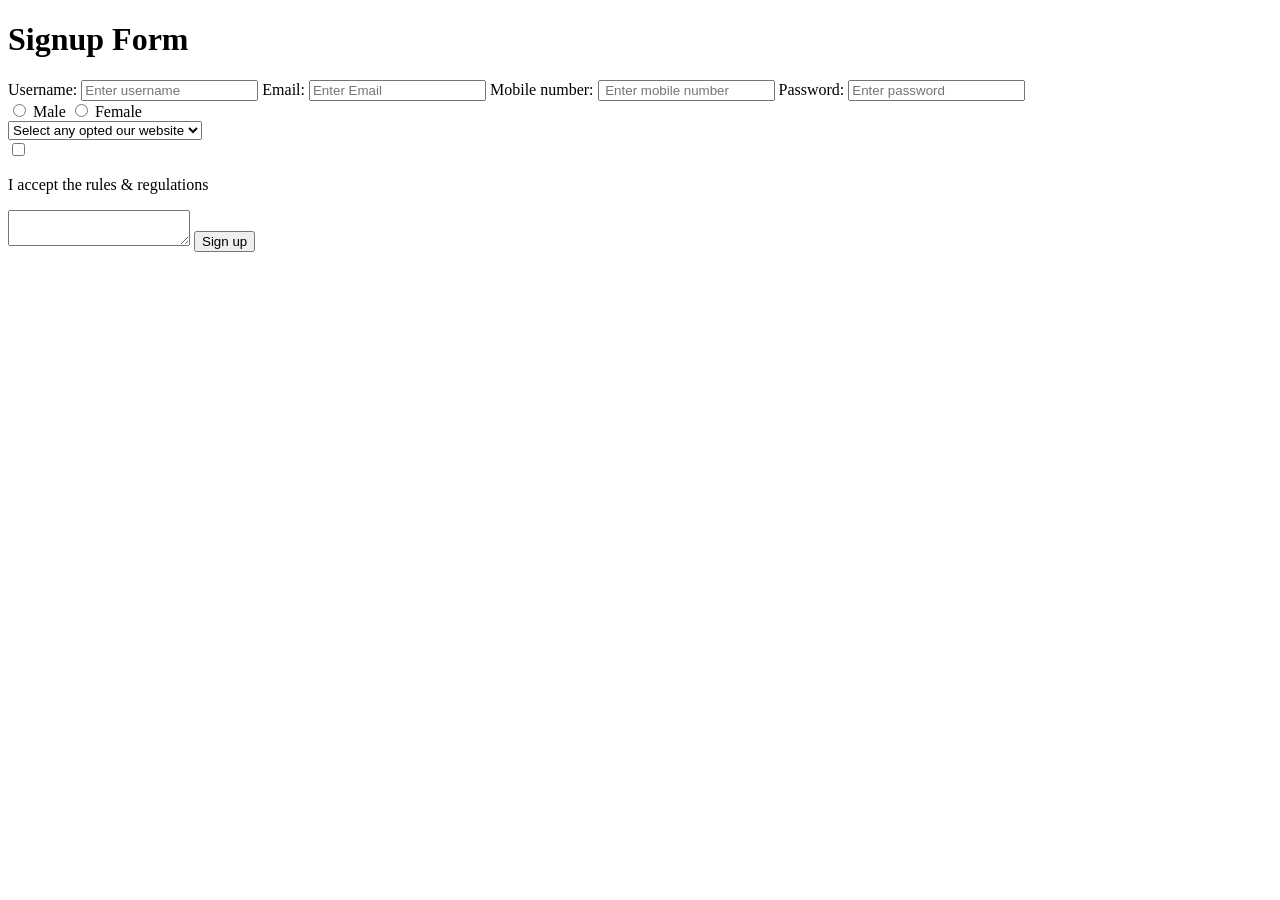
==== signupform.html @ 6a1b291d "Added signup form" ====
<!DOCTYPE html>
<html lang="en">
<head>
    <meta charset="UTF-8">
    <meta name="viewport" content="width=device-width, is nitial-scale=1.0">
    <title>Signupform</title>
   <link rel="stylesheet" href="Signup.css">
</head>
<body>
<form id = "myform">
    <h1 id = "Signup">Signup Form</h1>
    <label> Username:</label>
    <input type = "text" placeholder="Enter username" required/>
    <!-- saigandam1390@gmail.com -->
    <label> Email:</label>
    <input type = "Email" placeholder="Enter Email" required/>
    <!-- 9182791869 -->
    <label>Mobile number:</label>
    <input type = "tel" placeholder=" Enter mobile number" required/>
    <label> Password:</label>
    <input type = "password" placeholder="Enter password" required/>
    <div id ="gender">
        <input type = "radio" value ="male" name="gender"><span> Male</span>
        <input type = "radio" value ="female" name="gender"><span> Female</span>
    </div>
    <select>
        <option Selected hidden>Select any opted  our website </option>
        <option value = "insta">Instagram</option>
        <option value = "fb">Facebook</option>
        <option value = "tw">Twitter</option>
        <option value = "Github">GitHub</option>
        <option value = "Linkedin">LinkedIn</option>
    </select>
    <div id ="checkbox">
    <input type = "checkbox"/>
    <p> I accept the rules & regulations</p>
    </div id ="textarea">
    <textarea></textarea>
    <button> Sign up</button>
</form>
</body>
</html>
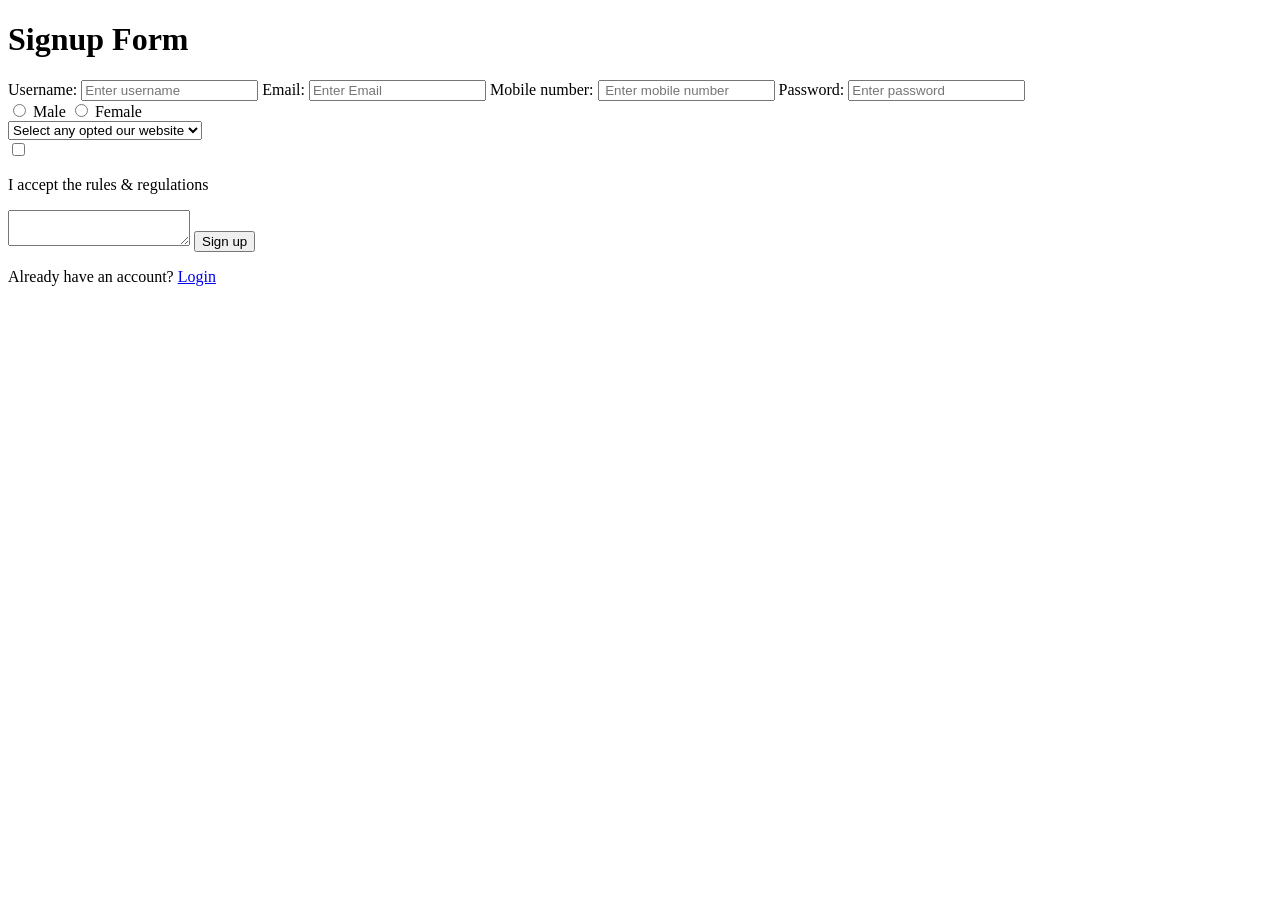
==== commit e63ae292: "Initial signup form project" ====
--- a/signupform.html
+++ b/signupform.html
@@ -37,6 +37,10 @@
     </div id ="textarea">
     <textarea></textarea>
     <button> Sign up</button>
+      <p class="login-text">
+        Already have an account?
+        <a href="login.html">Login</a>
+    </p>
 </form>
 </body>
 </html>
